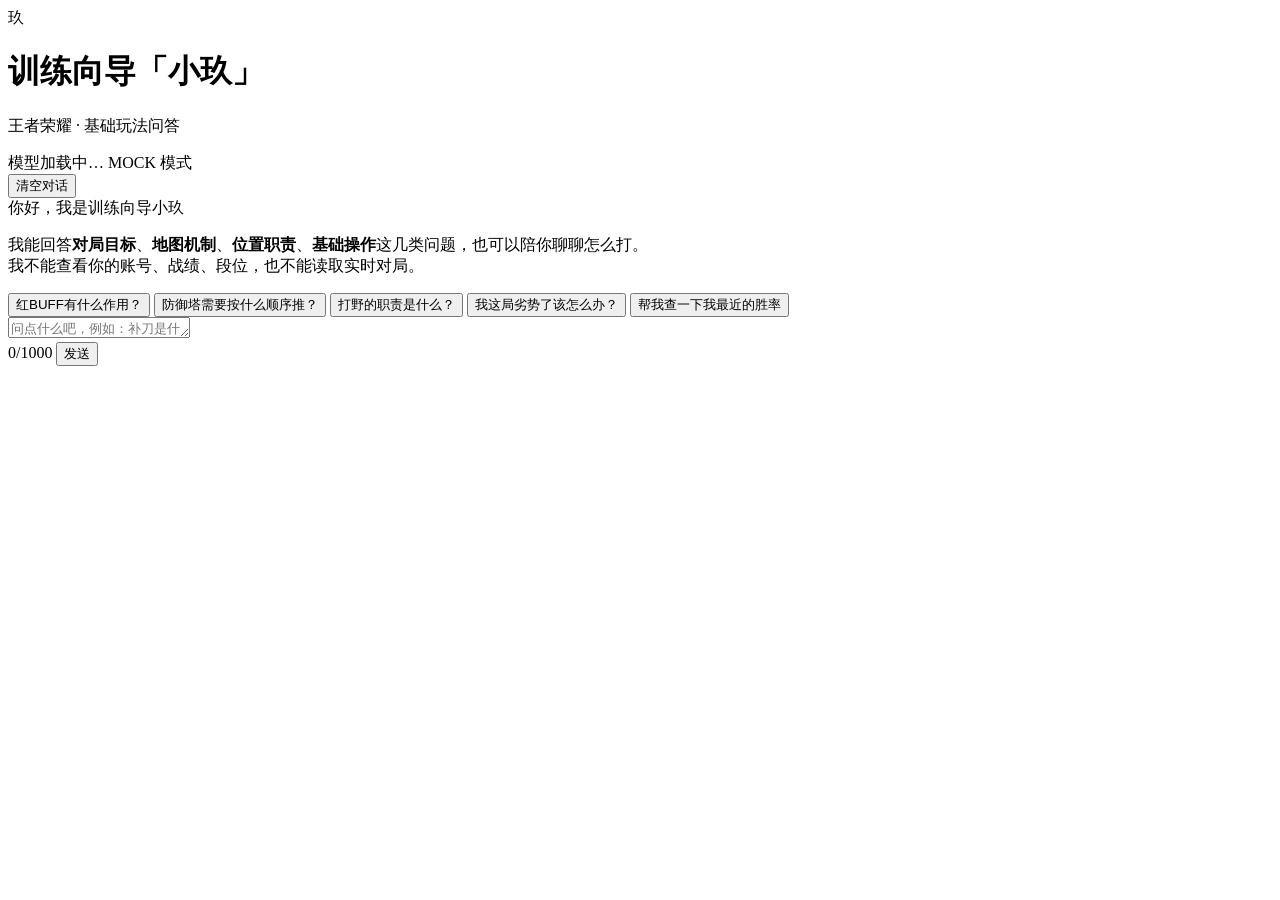
==== app/static/index.html @ 38ae5500 "docs: 新增设计文档、README 与示例配置 - 补充 DESIGN.md 设计文档与 README.md 使用说明 - 新增 .env.example 配置示例与 .gitignore 忽略规" ====
<!DOCTYPE html>
<html lang="zh-CN">
<head>
  <meta charset="UTF-8" />
  <meta name="viewport" content="width=device-width, initial-scale=1.0" />
  <title>训练向导「小玖」 · 王者荣耀问答 Agent</title>
  <link rel="stylesheet" href="/static/style.css" />
  <link rel="icon" href="data:image/svg+xml,<svg xmlns='http://www.w3.org/2000/svg' viewBox='0 0 100 100'><text y='.9em' font-size='90'>🎮</text></svg>" />
</head>
<body>
  <div class="app">
    <header class="topbar">
      <div class="brand">
        <div class="avatar" aria-hidden="true">玖</div>
        <div class="brand-text">
          <h1>训练向导「小玖」</h1>
          <p class="subtitle">王者荣耀 · 基础玩法问答</p>
        </div>
      </div>
      <div class="topbar-right">
        <div class="badges" id="badges">
          <span class="badge badge-muted" id="badge-model">模型加载中…</span>
          <span class="badge badge-warn hidden" id="badge-mock" title="Mock 模式不会调用真实模型，结果仅供链路验证">MOCK 模式</span>
        </div>
        <button class="btn btn-ghost" id="btn-clear" type="button">清空对话</button>
      </div>
    </header>

    <div class="notice" id="notice" role="alert" hidden>
      <span id="notice-text"></span>
      <button class="btn btn-small" id="btn-retry" type="button">重新发送</button>
    </div>

    <main class="chat" id="chat" aria-live="polite">
      <div class="chat-inner" id="chat-inner">
        <div class="empty-state" id="empty-state">
          <div class="empty-title">你好，我是训练向导小玖</div>
          <p class="empty-desc">
            我能回答<b>对局目标</b>、<b>地图机制</b>、<b>位置职责</b>、<b>基础操作</b>这几类问题，也可以陪你聊聊怎么打。<br />
            我不能查看你的账号、战绩、段位，也不能读取实时对局。
          </p>
          <div class="samples" id="samples">
            <button class="chip" type="button">红BUFF有什么作用？</button>
            <button class="chip" type="button">防御塔需要按什么顺序推？</button>
            <button class="chip" type="button">打野的职责是什么？</button>
            <button class="chip" type="button">我这局劣势了该怎么办？</button>
            <button class="chip" type="button">帮我查一下我最近的胜率</button>
          </div>
        </div>
      </div>
    </main>

    <form class="composer" id="composer" autocomplete="off">
      <textarea
        id="input"
        rows="1"
        maxlength="1200"
        placeholder="问点什么吧，例如：补刀是什么意思？（Enter 发送，Shift+Enter 换行）"
        aria-label="输入你的问题"
      ></textarea>
      <div class="composer-side">
        <span class="counter" id="counter">0/1000</span>
        <button class="btn btn-primary" id="btn-send" type="submit">发送</button>
      </div>
    </form>
  </div>

  <script src="/static/app.js"></script>
</body>
</html>
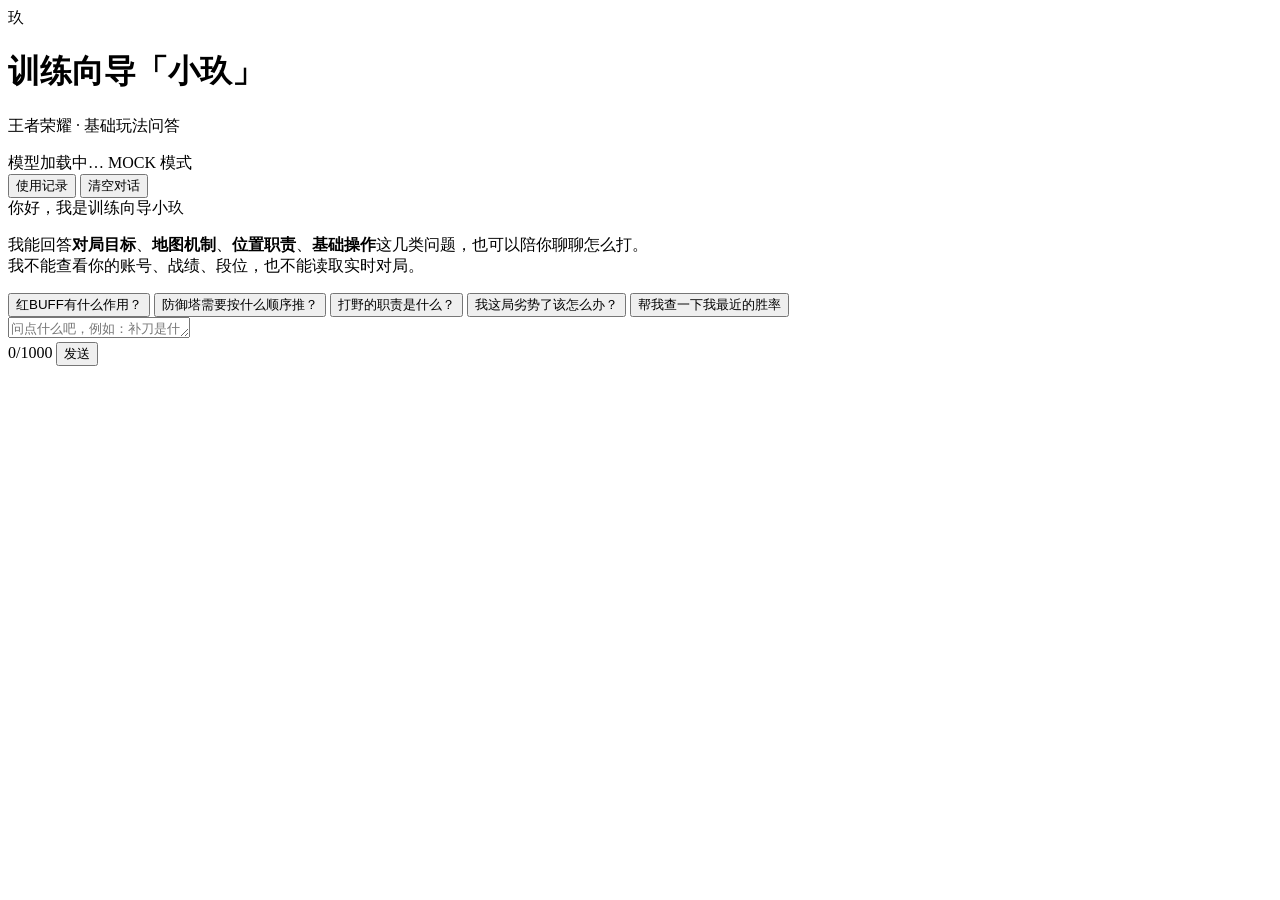
==== commit 2635393f: "feat: 新增使用记录可观测性、kb_gap 路由与上下文承接，并补充来源校验与对话回放" ====
--- a/app/static/index.html
+++ b/app/static/index.html
@@ -22,6 +22,7 @@
           <span class="badge badge-muted" id="badge-model">模型加载中…</span>
           <span class="badge badge-warn hidden" id="badge-mock" title="Mock 模式不会调用真实模型，结果仅供链路验证">MOCK 模式</span>
         </div>
+        <button class="btn btn-ghost" id="btn-logs" type="button">使用记录</button>
         <button class="btn btn-ghost" id="btn-clear" type="button">清空对话</button>
       </div>
     </header>
@@ -65,6 +66,21 @@
     </form>
   </div>
 
+  <div class="drawer" id="drawer" hidden>
+    <div class="drawer-panel" role="dialog" aria-label="使用记录">
+      <div class="drawer-head">
+        <strong>使用记录</strong>
+        <span class="drawer-meta" id="drawer-meta"></span>
+        <button class="btn btn-small" id="btn-drawer-close" type="button">关闭</button>
+      </div>
+      <p class="drawer-note">
+        记录含客户端 IP 与完整对话内容，仅用于本地调试与效果复盘。
+        上线前须脱敏、告知用户并设置保留期；可用 <code>LOG_ENABLED=0</code> 关闭。
+      </p>
+      <div class="drawer-body" id="drawer-body"></div>
+    </div>
+  </div>
+
   <script src="/static/app.js"></script>
 </body>
 </html>
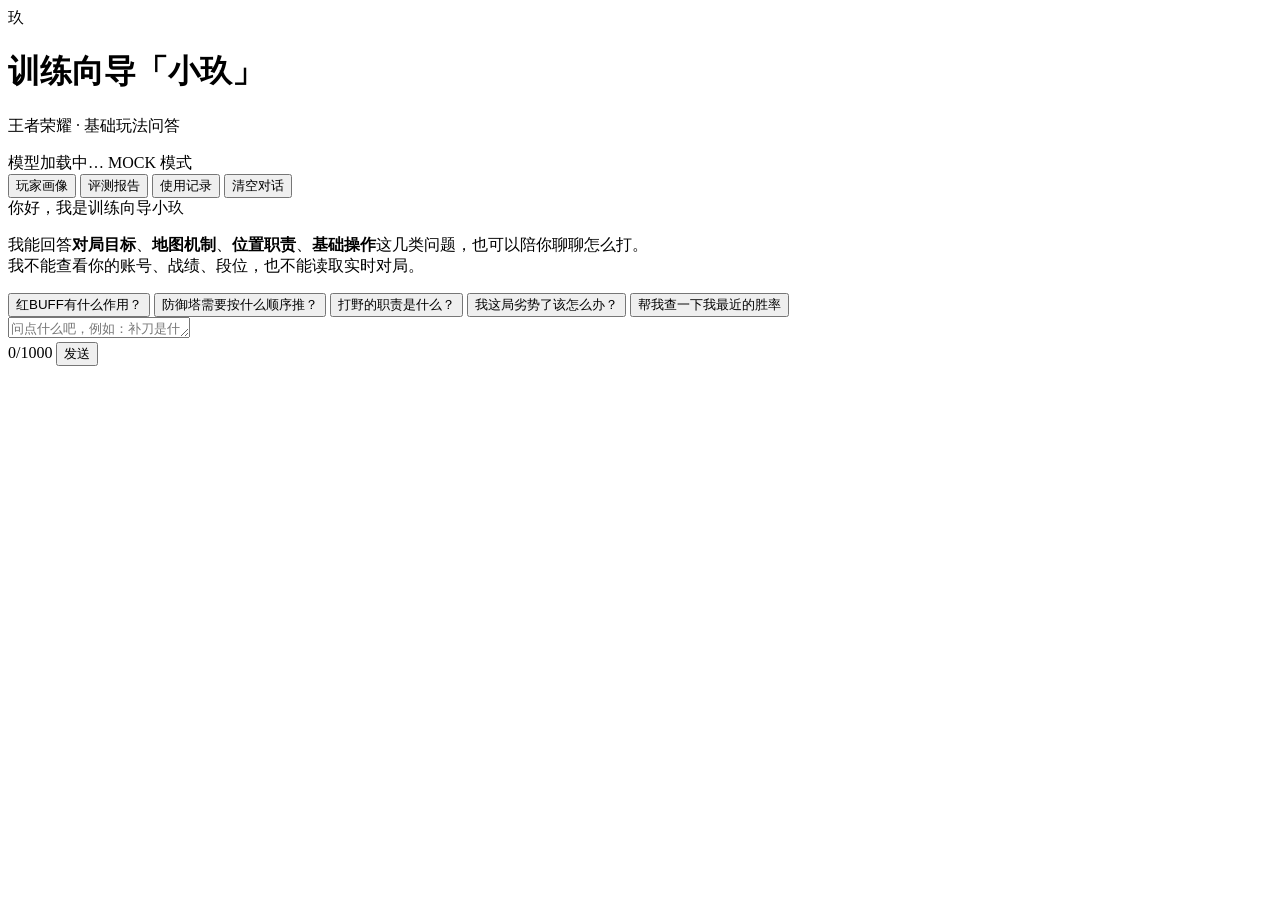
==== commit bfd0d989: "feat" ====
--- a/app/static/index.html
+++ b/app/static/index.html
@@ -22,6 +22,8 @@
           <span class="badge badge-muted" id="badge-model">模型加载中…</span>
           <span class="badge badge-warn hidden" id="badge-mock" title="Mock 模式不会调用真实模型，结果仅供链路验证">MOCK 模式</span>
         </div>
+        <button class="btn btn-ghost" id="btn-memory" type="button">玩家画像</button>
+        <button class="btn btn-ghost" id="btn-reports" type="button">评测报告</button>
         <button class="btn btn-ghost" id="btn-logs" type="button">使用记录</button>
         <button class="btn btn-ghost" id="btn-clear" type="button">清空对话</button>
       </div>
@@ -81,6 +83,22 @@
     </div>
   </div>
 
+  <div class="drawer" id="drawer-memory" hidden>
+    <div class="drawer-panel" role="dialog" aria-label="玩家画像">
+      <div class="drawer-head">
+        <strong>玩家画像</strong>
+        <span class="drawer-meta" id="memory-meta"></span>
+        <button class="btn btn-small" id="btn-memory-clear" type="button">清除记忆</button>
+        <button class="btn btn-small" id="btn-memory-close" type="button">关闭</button>
+      </div>
+      <p class="drawer-note">
+        画像只统计「你问了什么」，<b>不推断「你喜欢玩什么」</b>；按会话隔离、
+        仅保存在本机，随时可清除。含你问过的原始问题文本。
+      </p>
+      <div class="drawer-body" id="memory-body"></div>
+    </div>
+  </div>
+
   <script src="/static/app.js"></script>
 </body>
 </html>
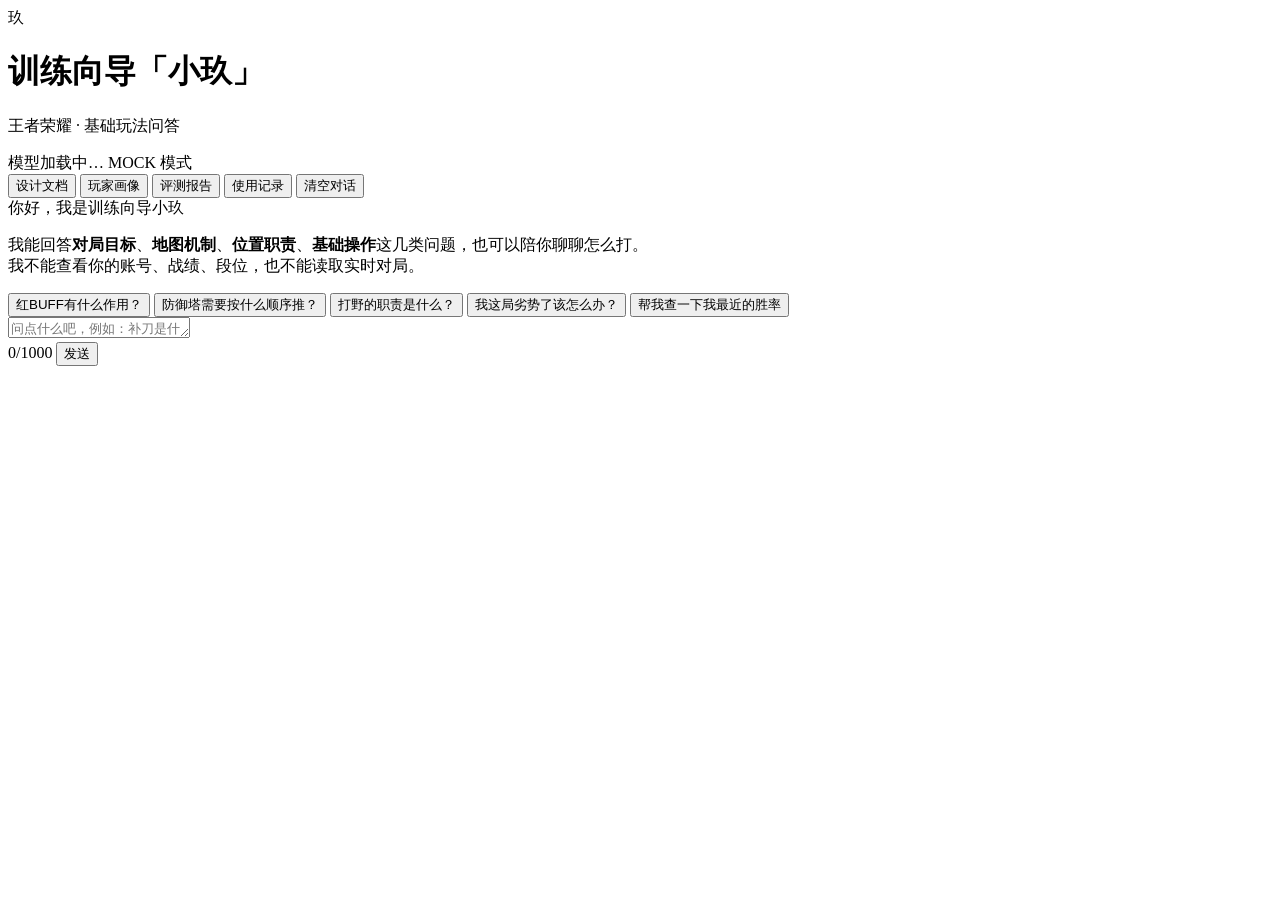
==== commit f04e9eda: "feat: 新增 allnpc/design 页面与聊天接口、可观测性改进" ====
--- a/app/static/index.html
+++ b/app/static/index.html
@@ -22,6 +22,7 @@
           <span class="badge badge-muted" id="badge-model">模型加载中…</span>
           <span class="badge badge-warn hidden" id="badge-mock" title="Mock 模式不会调用真实模型，结果仅供链路验证">MOCK 模式</span>
         </div>
+        <button class="btn btn-ghost" id="btn-design" type="button">设计文档</button>
         <button class="btn btn-ghost" id="btn-memory" type="button">玩家画像</button>
         <button class="btn btn-ghost" id="btn-reports" type="button">评测报告</button>
         <button class="btn btn-ghost" id="btn-logs" type="button">使用记录</button>
